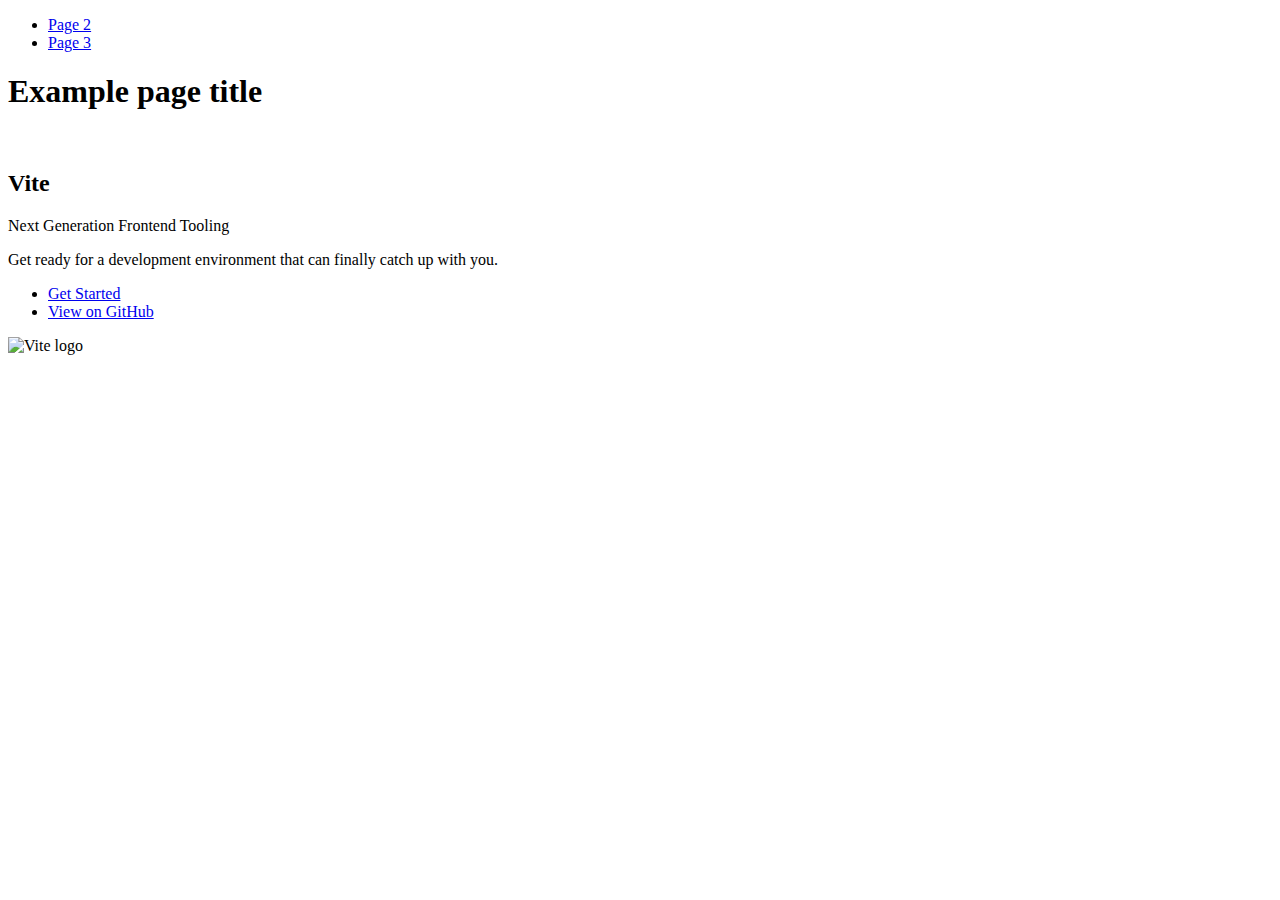
==== index.html @ dc14d39f "Deploying to gh-pages from @ efronnik/goit-js-hw-12@04448fec51873fbcaca3492b5a63bafceb081861 🚀" ====
<!DOCTYPE html>
<html lang="en">
  <head>
    <meta charset="UTF-8" />
    <link rel="icon" type="image/svg+xml" href="/goit-js-hw-12/favicon.svg" />
    <meta name="viewport" content="width=device-width, initial-scale=1.0" />
    <title>Vanilla App Template</title>
    
    <script type="module" crossorigin src="/goit-js-hw-12/commonHelpers.js"></script>
    <link rel="stylesheet" href="/goit-js-hw-12/assets/index-10c40100.css">
  </head>
  <body>
    <header class="header">
  <nav class="nav">
    <ul class="nav-list">
      <li class="nav-item">
        <a href="./page-2.html" class="nav-link">Page 2</a>
      </li>

      <li class="nav-item">
        <a href="./page-3.html" class="nav-link">Page 3</a>
      </li>
    </ul>
  </nav>
</header>


    <section>
      <h1>Example page title</h1>
      <!-- Path to images as from index.html file -->
      <img src="/goit-js-hw-12/assets/javascript-8dac5379.svg" alt="" />
    </section>

    <!-- Loads the specified .html file -->
    <section class="vite-promo">
  <div class="container">
    <div class="wrapper">
      <h2 class="title">
        <span class="gradient">Vite</span>
      </h2>
      <p class="text">Next Generation Frontend Tooling</p>
      <p class="tagline">
        Get ready for a development environment that can finally catch up with
        you.
      </p>

      <ul class="actions">
        <li class="action">
          <a
            class="link"
            href="https://vitejs.dev/guide/"
            target="_blank"
            rel="noopener noreferrer"
            >Get Started</a
          >
        </li>
        <li class="action">
          <a
            class="link"
            href="https://github.com/vitejs/vite"
            target="_blank"
            rel="noopener noreferrer"
            >View on GitHub</a
          >
        </li>
      </ul>
    </div>

    <div class="thumb">
      <!-- Path to images as from index.html file -->
      <img
        class="pic"
        src="/goit-js-hw-12/assets/vite-logo-51249ca9.png"
        alt="Vite logo"
        width="640"
        height="640"
      />
    </div>
  </div>
</section>


    
  </body>
</html>
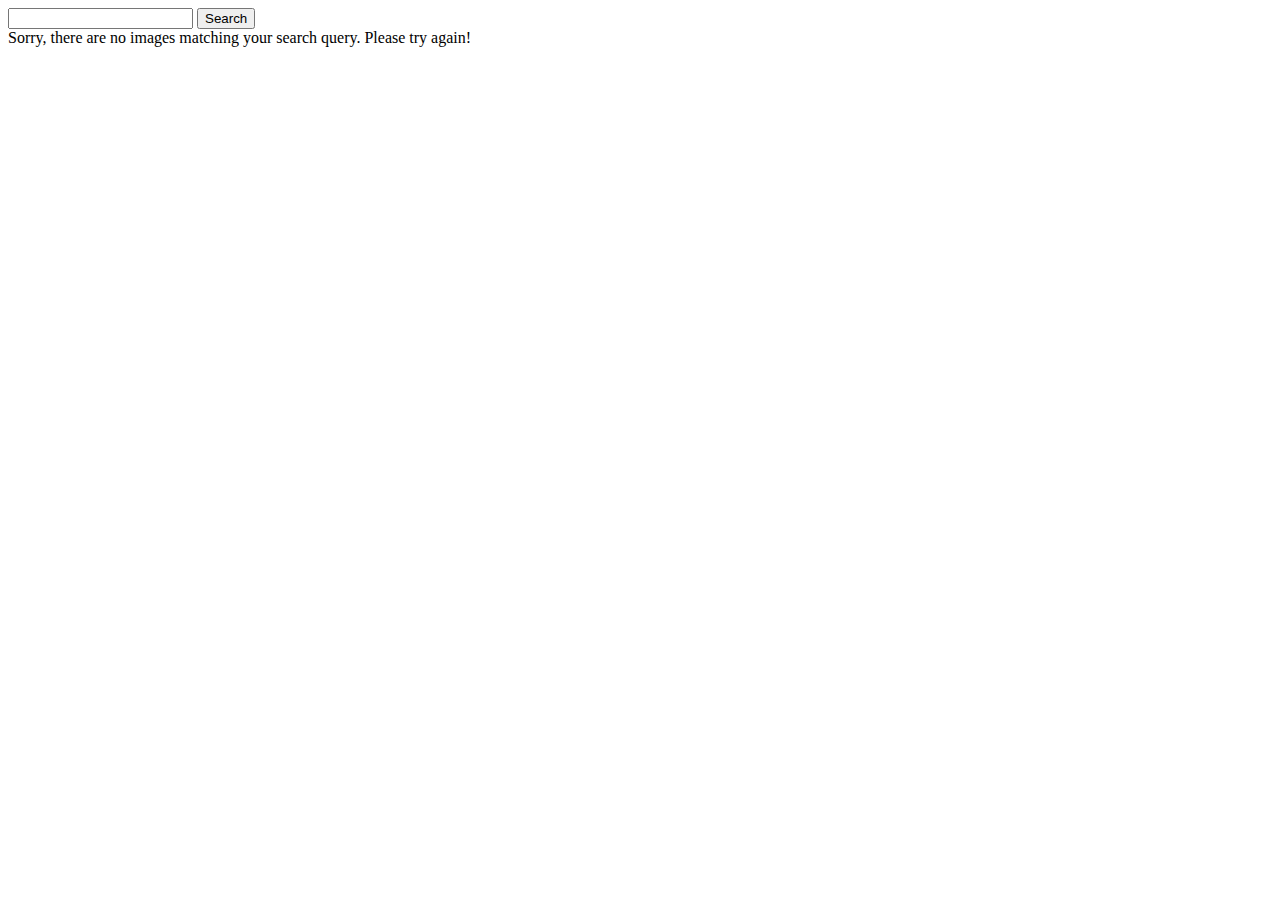
==== commit f08631f1: "Deploying to gh-pages from @ efronnik/goit-js-hw-12@c6f39472fb881e9a66a1f52028aebd069edd3b44 🚀" ====
--- a/index.html
+++ b/index.html
@@ -1,85 +1,34 @@
 <!DOCTYPE html>
 <html lang="en">
-  <head>
-    <meta charset="UTF-8" />
-    <link rel="icon" type="image/svg+xml" href="/goit-js-hw-12/favicon.svg" />
-    <meta name="viewport" content="width=device-width, initial-scale=1.0" />
-    <title>Vanilla App Template</title>
-    
-    <script type="module" crossorigin src="/goit-js-hw-12/commonHelpers.js"></script>
-    <link rel="stylesheet" href="/goit-js-hw-12/assets/index-10c40100.css">
-  </head>
-  <body>
-    <header class="header">
-  <nav class="nav">
-    <ul class="nav-list">
-      <li class="nav-item">
-        <a href="./page-2.html" class="nav-link">Page 2</a>
-      </li>
 
-      <li class="nav-item">
-        <a href="./page-3.html" class="nav-link">Page 3</a>
-      </li>
-    </ul>
-  </nav>
-</header>
+<head>
+  <meta charset="UTF-8" />
+  <meta name="viewport" content="width=device-width, initial-scale=1.0" />
+  <title>Document</title>
 
+  <link rel="preconnect" href="https://fonts.googleapis.com" />
+  <link rel="preconnect" href="https://fonts.gstatic.com" crossorigin />
+  <link
+    href="https://fonts.googleapis.com/css2?family=Manrope:wght@400;500;600&family=Montserrat:wght@400;500;600&display=swap"
+    rel="stylesheet" />
+  
+  <script type="module" crossorigin src="/goit-js-hw-12/commonHelpers.js"></script>
+  <link rel="modulepreload" crossorigin href="/goit-js-hw-12/assets/vendor-5b791d57.js">
+  <link rel="stylesheet" href="/goit-js-hw-12/assets/vendor-cf6910df.css">
+  <link rel="stylesheet" href="/goit-js-hw-12/assets/index-01551cb1.css">
+</head>
 
-    <section>
-      <h1>Example page title</h1>
-      <!-- Path to images as from index.html file -->
-      <img src="/goit-js-hw-12/assets/javascript-8dac5379.svg" alt="" />
-    </section>
+<body>
+  <form action="#" method="get" class="search-form">
+    <input type="text" id="query" class="image-query" />
+    <button type="submit" class="search-button">Search</button>
+  </form>
+  <span class="loader"></span>
+  <div id="gallery" class="gallery">
+    <div class="no-results-message">Sorry, there are no images matching your search query. Please try again!</div>
+  </div>
 
-    <!-- Loads the specified .html file -->
-    <section class="vite-promo">
-  <div class="container">
-    <div class="wrapper">
-      <h2 class="title">
-        <span class="gradient">Vite</span>
-      </h2>
-      <p class="text">Next Generation Frontend Tooling</p>
-      <p class="tagline">
-        Get ready for a development environment that can finally catch up with
-        you.
-      </p>
+  
+</body>
 
-      <ul class="actions">
-        <li class="action">
-          <a
-            class="link"
-            href="https://vitejs.dev/guide/"
-            target="_blank"
-            rel="noopener noreferrer"
-            >Get Started</a
-          >
-        </li>
-        <li class="action">
-          <a
-            class="link"
-            href="https://github.com/vitejs/vite"
-            target="_blank"
-            rel="noopener noreferrer"
-            >View on GitHub</a
-          >
-        </li>
-      </ul>
-    </div>
-
-    <div class="thumb">
-      <!-- Path to images as from index.html file -->
-      <img
-        class="pic"
-        src="/goit-js-hw-12/assets/vite-logo-51249ca9.png"
-        alt="Vite logo"
-        width="640"
-        height="640"
-      />
-    </div>
-  </div>
-</section>
-
-
-    
-  </body>
-</html>
+</html>